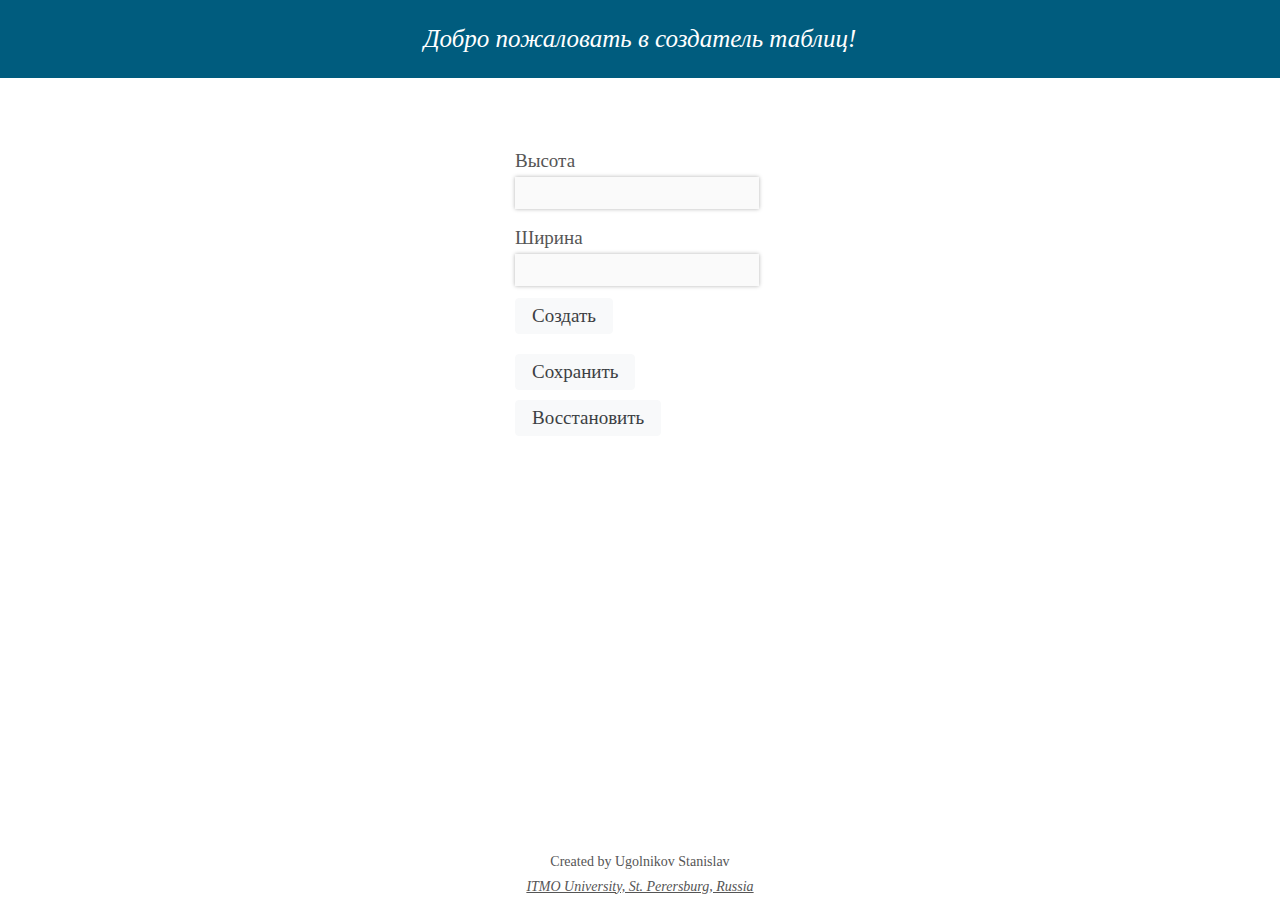
==== html/table-constructor.html @ cc8bc59c "lab5" ====
<!doctype html>
<html lang="ru">

<head>
    <meta charset="UTF-8">
    <meta name="viewport" content="width=device-width, initial-scale=1.0, user-scalable=no">
    <link rel="stylesheet" href="../css/table-constructor.css" />
    <link rel="stylesheet" href="../css/outlines.css" />
    <title>Угольников Станислав</title>
    <link rel="preconnect" href="https://fonts.googleapis.com">
    <link rel="preconnect" href="https://fonts.gstatic.com" crossorigin>
    <link href="https://fonts.googleapis.com/css2?family=Roboto:wght@300&display=swap" rel="stylesheet">
    <script src="../js/table-constructor.js"></script>
</head>

<body>
    <header>
        <i>Добро пожаловать в создатель таблиц!</i>
    </header>
        <main>
            <section class="table-constructor">
                <form name="constructor_input">
                    <p>Высота</p>
                    <input class="table-constructor__input" name="height" required>

                    <p>Ширина</p>
                    <input class="table-constructor__input" name="width" required>

                    <input type="button" class="button" value="Создать" name="create" onclick="createClick()">
                </form>
            </section>

            <section class="table_section">
                <template>
                    <table>
                    </table>
                </template>
            </section>

            <section class="table_manager">
                <button name="save" class="button" onclick="saveClick()">Сохранить</button>
                <button name="restore" class="button" onclick="restoreClick()">Восстановить</button>
            </section>
        </main>
    </div>
    
    <footer>
        <p>Created by Ugolnikov Stanislav</p>
        <address>ITMO University, St. Perersburg, Russia</address>
    </footer>

</body>

</html>
---- css/table-constructor.css ----
* {
  margin: 0;
  padding: 0;
  box-sizing: border-box;
  list-style: none;
  font-family: "Georgia";
}

body {
  background: rgb(255, 255, 255);
  font-size: 14px;
  line-height: 18px;
  color: #555555;
}

header {
    background-color: #005c7e;
    padding: 30px;    
    text-align: center;
    font-size: 25px;
    color: white;
}

table {
    background: #dedddd;
    border-collapse: collapse;
    font-size: 19px;
}

main {
    width: 250px;
    height: 250px;
    position: absolute;
    top: 30%;
    left: 50%;
    margin: -125px 0 0 -125px;
}

.table_input {
    text-align: center;
    background: #dedddd;
    border: 0 none;
    font-size: 19px;
}

.table_input:focus {
    outline: none !important;
    font-size: 19px;
}

.button {
   background-color: #f8f9fa;
   border: 1px solid #f8f9fa;
   border-radius: 4px;
   color: #3c4043;
   cursor: pointer;
   height: 36px;
   padding: 0 16px;
   text-align: center;
   font-size: 19px;
   margin-bottom: 10px;
}

.button:hover {
    border-color: #dadce0;
    box-shadow: rgba(0, 0, 0, .1) 0 1px 1px;
    color: #202124;
}

.button:focus {
    border-color: #4285f4;
    outline: none;
}

.table_section {
    margin-left: auto;
    margin-right: auto;
}

.table-constructor, .table_section {
    margin-bottom: 10px;
    font-size: 19px;
}

.table-constructor__input {
    background-color: #fafafa;
    border:0;
    box-shadow:0 0 4px rgba(0,0,0,0.3);
    transition: .3s box-shadow;
    font-size: 19px;
    margin-bottom: 5%;
    padding: 2%;
}

.table-constructor__input:hover {
    box-shadow:0 0 4px rgba(0,0,0,0.5);
    font-size: 19px;
}

p {
    margin-bottom: 7px;
    margin-top: 7px;
}

.error {
    color: red;
    font-size: 19px;
}

footer {
    text-align: center;
    padding: 2%;
    position: absolute;
	left: 0;
	bottom: 0;
	width: 100%;
	height: 80px;
    font-size: 14px;
    padding-bottom: 2%;
}

address {
  text-decoration: underline
}
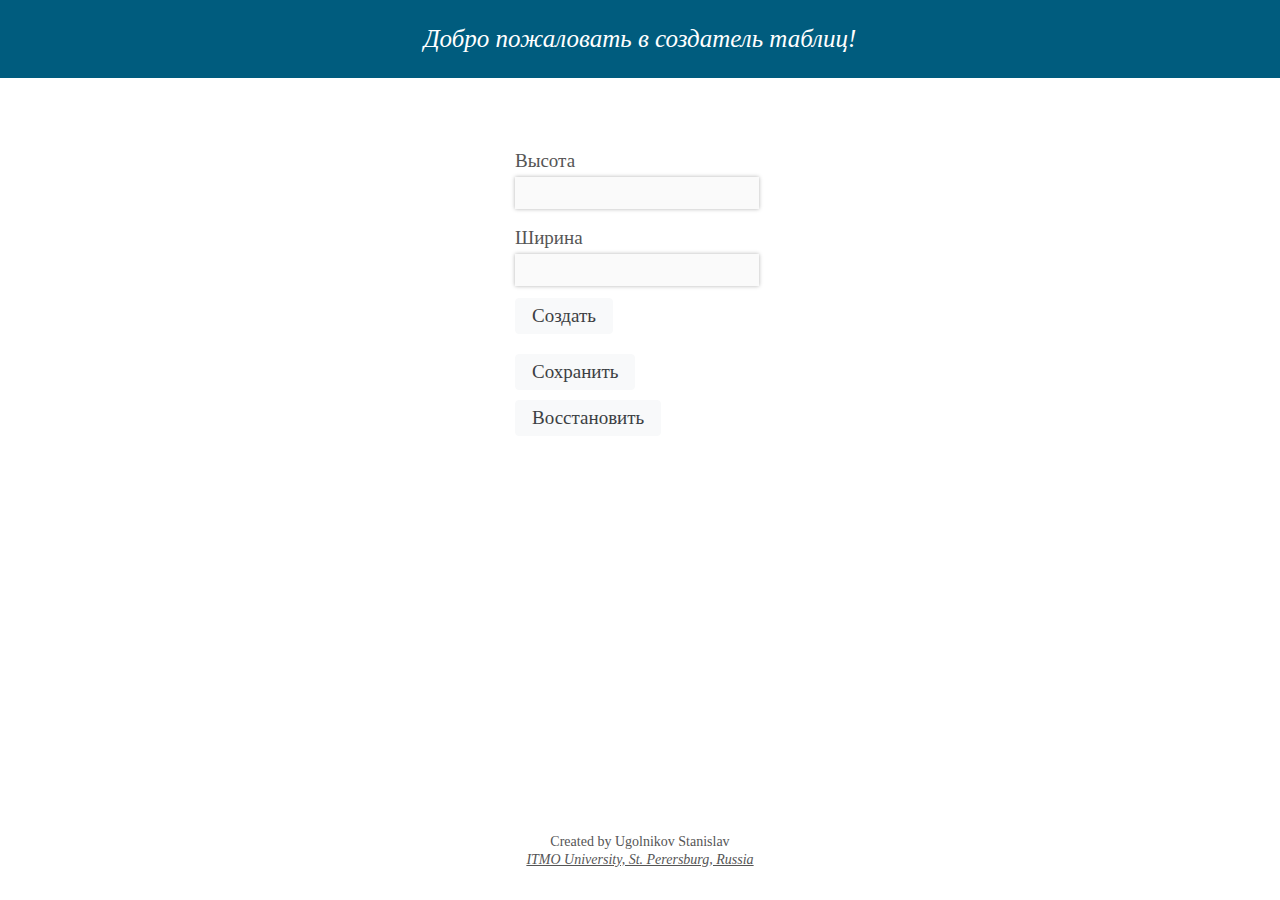
==== commit e3c54b6b: "refactoring" ====
--- a/html/table-constructor.html
+++ b/html/table-constructor.html
@@ -1,6 +1,5 @@
 <!doctype html>
 <html lang="ru">
-
 <head>
     <meta charset="UTF-8">
     <meta name="viewport" content="width=device-width, initial-scale=1.0, user-scalable=no">
@@ -12,7 +11,6 @@
     <link href="https://fonts.googleapis.com/css2?family=Roboto:wght@300&display=swap" rel="stylesheet">
     <script src="../js/table-constructor.js"></script>
 </head>
-
 <body>
     <header>
         <i>Добро пожаловать в создатель таблиц!</i>
@@ -20,35 +18,28 @@
         <main>
             <section class="table-constructor">
                 <form name="constructor_input">
-                    <p>Высота</p>
+                    <p class="param">Высота</p>
                     <input class="table-constructor__input" name="height" required>
-
-                    <p>Ширина</p>
+                    <p class="param">Ширина</p>
                     <input class="table-constructor__input" name="width" required>
-
                     <input type="button" class="button" value="Создать" name="create" onclick="createClick()">
                 </form>
             </section>
-
             <section class="table_section">
                 <template>
                     <table>
                     </table>
                 </template>
             </section>
-
             <section class="table_manager">
                 <button name="save" class="button" onclick="saveClick()">Сохранить</button>
                 <button name="restore" class="button" onclick="restoreClick()">Восстановить</button>
             </section>
         </main>
     </div>
-    
     <footer>
         <p>Created by Ugolnikov Stanislav</p>
         <address>ITMO University, St. Perersburg, Russia</address>
     </footer>
-
 </body>
-
 </html>--- a/css/table-constructor.css
+++ b/css/table-constructor.css
@@ -97,7 +97,7 @@
     font-size: 19px;
 }
 
-p {
+.param {
     margin-bottom: 7px;
     margin-top: 7px;
 }
@@ -116,7 +116,7 @@
 	width: 100%;
 	height: 80px;
     font-size: 14px;
-    padding-bottom: 2%;
+    margin-bottom: 1%;
 }
 
 address {
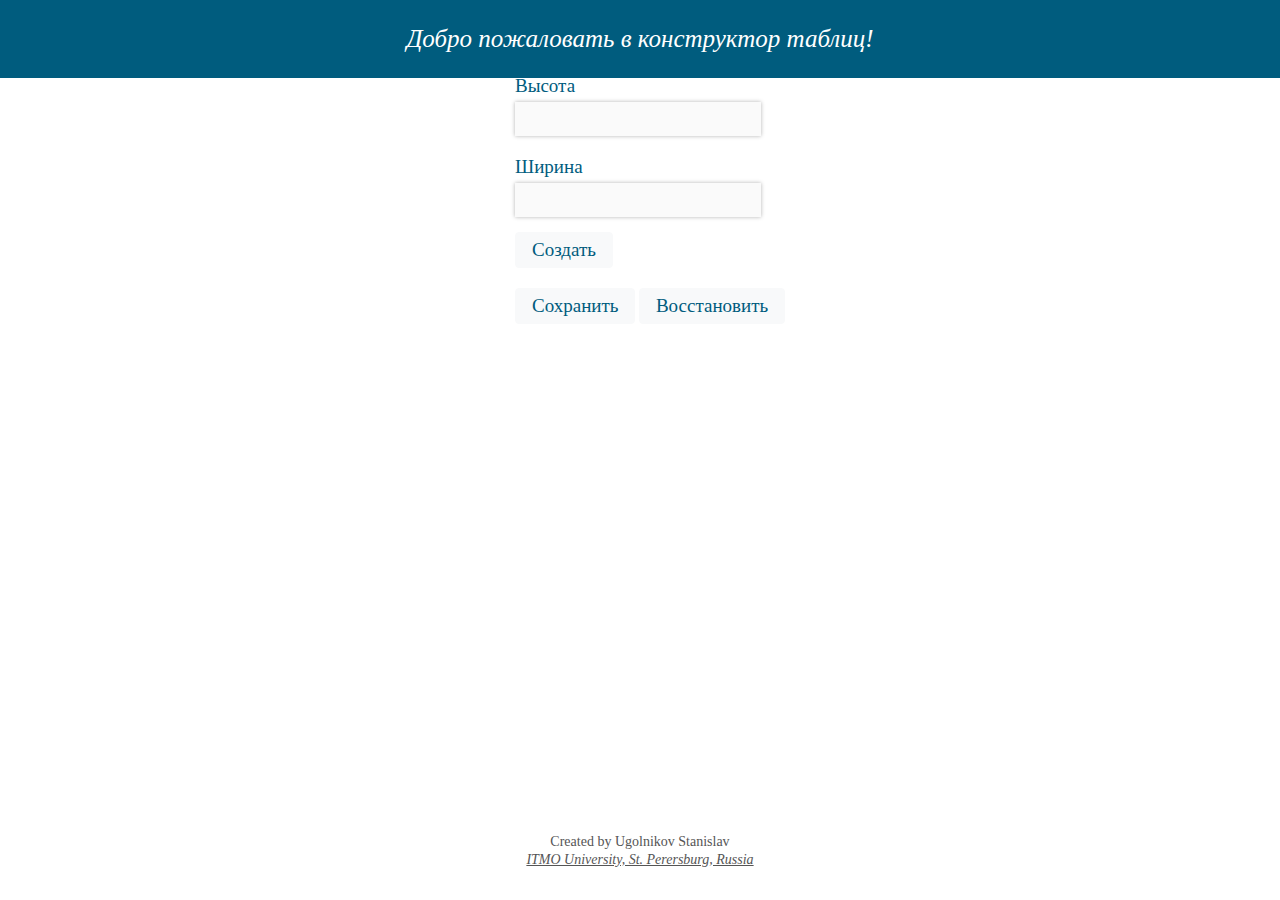
==== commit 348d5eb4: "refactoring lab5 & add lab6" ====
--- a/html/table-constructor.html
+++ b/html/table-constructor.html
@@ -5,7 +5,7 @@
     <meta name="viewport" content="width=device-width, initial-scale=1.0, user-scalable=no">
     <link rel="stylesheet" href="../css/table-constructor.css" />
     <link rel="stylesheet" href="../css/outlines.css" />
-    <title>Угольников Станислав</title>
+    <title>Конструктор таблиц</title>
     <link rel="preconnect" href="https://fonts.googleapis.com">
     <link rel="preconnect" href="https://fonts.gstatic.com" crossorigin>
     <link href="https://fonts.googleapis.com/css2?family=Roboto:wght@300&display=swap" rel="stylesheet">
@@ -13,7 +13,7 @@
 </head>
 <body>
     <header>
-        <i>Добро пожаловать в создатель таблиц!</i>
+        <i>Добро пожаловать в конструктор таблиц!</i>
     </header>
         <main>
             <section class="table-constructor">
--- a/css/table-constructor.css
+++ b/css/table-constructor.css
@@ -28,17 +28,17 @@
 }
 
 main {
-    width: 250px;
+    width: 300px;
     height: 250px;
     position: absolute;
     top: 30%;
     left: 50%;
-    margin: -125px 0 0 -125px;
+    margin: -200px 0 0 -125px;
 }
 
 .table_input {
     text-align: center;
-    background: #dedddd;
+    background: #f5f5f5;
     border: 0 none;
     font-size: 19px;
 }
@@ -52,7 +52,7 @@
    background-color: #f8f9fa;
    border: 1px solid #f8f9fa;
    border-radius: 4px;
-   color: #3c4043;
+   color: #005c7e;
    cursor: pointer;
    height: 36px;
    padding: 0 16px;
@@ -100,6 +100,8 @@
 .param {
     margin-bottom: 7px;
     margin-top: 7px;
+    color: #005c7e;
+
 }
 
 .error {
